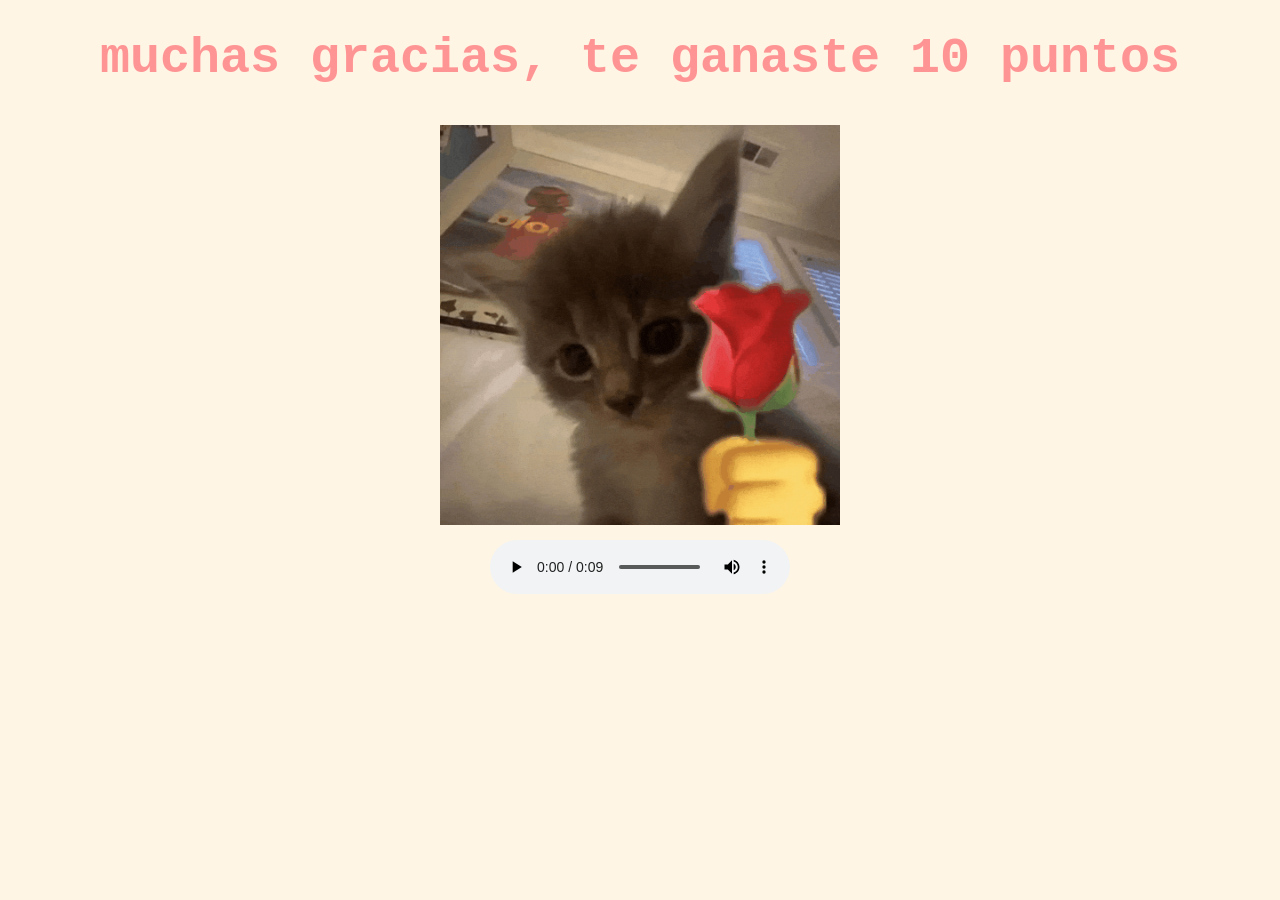
==== no.html @ 7f5d2888 "first commit" ====
<!DOCTYPE html>
<html lang="en">
  <head>
    <meta charset="UTF-8" />
    <meta name="viewport" content="width=device-width, initial-scale=1.0" />
    <title>Be My Valentine</title>
    <link rel="stylesheet" href="css/valentine.css" />
  </head>
  <body>


    <div class="hearts">
        <span>❤️</span>
        <span>❤️</span>
        <span>❤️</span>
        <span>❤️</span>
        <span>❤️</span>
        <span>❤️</span>
        <span>❤️</span>
        <span>❤️</span>
      </div>


    <div id="valentineQuestion"><b>muchas gracias, te ganaste 10 puntos</b></div>
    
    <br />
    <img src="love.gif" alt="cat asking question" class="responsive" />

    <div class="controls">
        <audio controls autoplay loop>
            <source src="sexy.mp3" type="audio/mpeg" />
            Your browser does not support the audio element.
        </audio>
    </div>
   

    <script>
      document
        .getElementById("noButton")
        .addEventListener("click", function () {
          var yesButton = document.querySelector(
            'button[onclick*="thankyou.html"]'
          );
          var currentFontSize = parseInt(
            window.getComputedStyle(yesButton).fontSize
          );
          yesButton.style.fontSize = currentFontSize + 10 + "px"; // Increase font size by 5px
        });
    </script>
  </body>
</html>
---- css/valentine.css ----
body {
    text-align: center;
    margin-top: 30px;
    font-family: "Courier";
    background-color: #fff5e4;
    color: #ff9494;
  }
  
  img {
    height: 400px;
    width: auto;
    padding: 10px;
  }
  
  #valentineQuestion {
    font-size: 50px;
    margin-bottom: 10px;
  }
  .answerButton {
    padding: 10px 20px;
    font-size: 18px;
    cursor: pointer;
    margin: 10px;
    font-family: "courier";
    margin-bottom: 20px;
    background-color: #ffe3e1;
    color: #e67373;
    border-radius: 12px;
    border: 2px solid #ffe3e1;
    box-shadow: 1px 1px 2px #ff9494;
    transition: 0.3s;
  }
  
  .answerButton:hover {
    background-color: #ff9494;
    color: #ffe3e1;
    border: 2px solid #ff9494;
    box-shadow: 1px 1px 2px #ffe3e1;
  }

  .hearts {
    position: fixed;
    top: 0;
    left: 0;
    width: 100%;
    height: 100%;
    pointer-events: none;
    overflow: hidden;
  }
  
  .hearts span {
    position: absolute;
    bottom: -50px;
    font-size: 30px;
    animation: floatUp 10s linear infinite;
    opacity: 0.6;
  }
  
  .hearts span:nth-child(1) {
    left: 10%;
    animation-duration: 8s;
  }
  
  .hearts span:nth-child(2) {
    left: 25%;
    animation-duration: 12s;
  }
  
  .hearts span:nth-child(3) {
    left: 40%;
    animation-duration: 10s;
  }
  
  .hearts span:nth-child(4) {
    left: 55%;
    animation-duration: 14s;
  }
  
  .hearts span:nth-child(5) {
    left: 70%;
    animation-duration: 9s;
  }
  
  .hearts span:nth-child(6) {
    left: 80%;
    animation-duration: 11s;
  }
  
  .hearts span:nth-child(7) {
    left: 90%;
    animation-duration: 13s;
  }
  
  .hearts span:nth-child(8) {
    left: 95%;
    animation-duration: 7s;
  }
  
  @keyframes floatUp {
    0% {
      transform: translateY(0) rotate(0deg);
      opacity: 0;
    }
  
    10% {
      opacity: 0.7;
    }
  
    100% {
      transform: translateY(-110vh) rotate(360deg);
      opacity: 0;
    }
  }
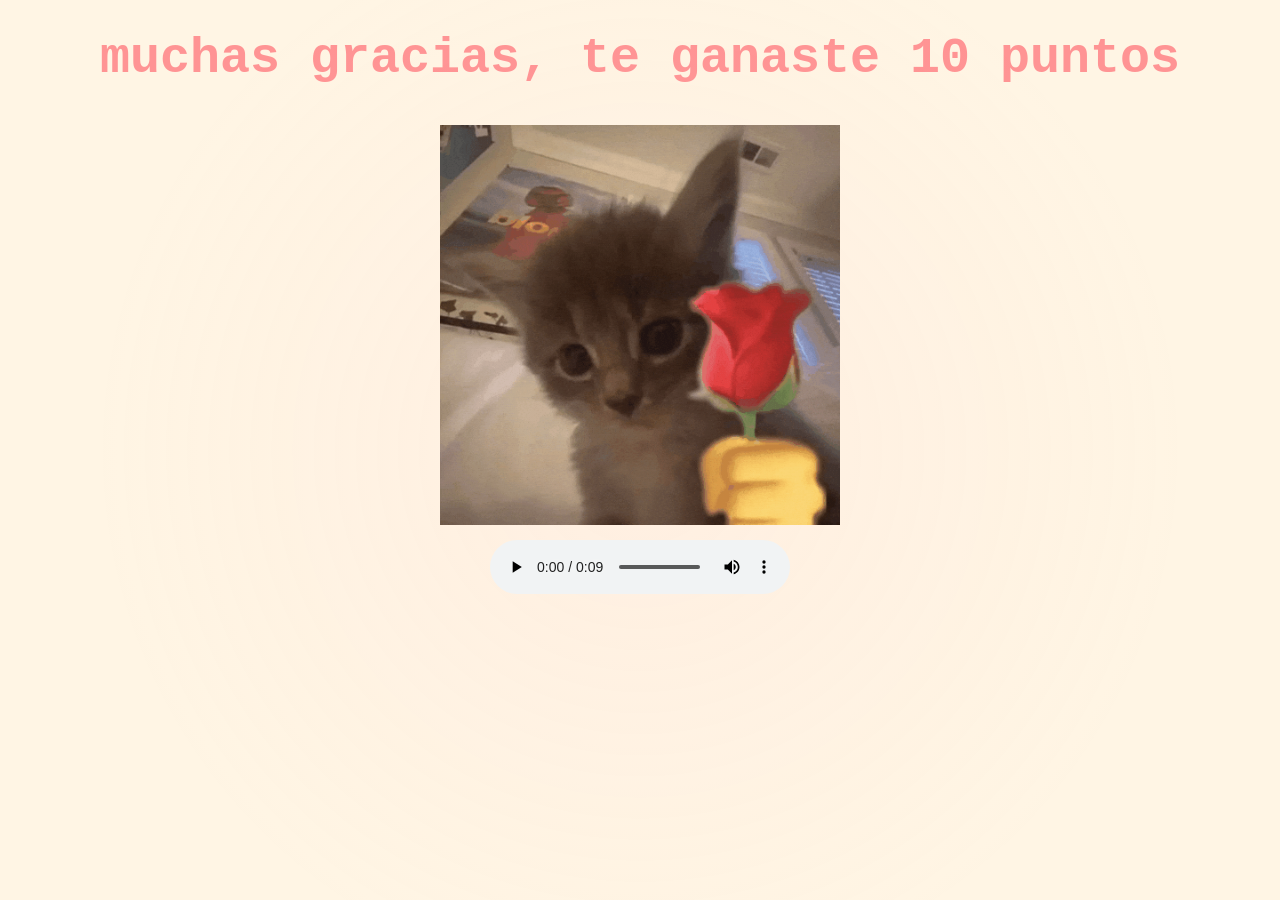
==== commit a5c0e228: "second commit" ====
--- a/no.html
+++ b/no.html
@@ -10,6 +10,46 @@
 
 
     <div class="hearts">
+        <span>❤️</span>
+        <span>❤️</span>
+        <span>❤️</span>
+        <span>❤️</span>
+        <span>❤️</span>
+        <span>❤️</span>
+        <span>❤️</span>
+        <span>❤️</span>
+        <span>❤️</span>
+        <span>❤️</span>
+        <span>❤️</span>
+        <span>❤️</span>
+        <span>❤️</span>
+        <span>❤️</span>
+        <span>❤️</span>
+        <span>❤️</span>
+        <span>❤️</span>
+        <span>❤️</span>
+        <span>❤️</span>
+        <span>❤️</span>
+        <span>❤️</span>
+        <span>❤️</span>
+        <span>❤️</span>
+        <span>❤️</span>
+        <span>❤️</span>
+        <span>❤️</span>
+        <span>❤️</span>
+        <span>❤️</span>
+        <span>❤️</span>
+        <span>❤️</span>
+        <span>❤️</span>
+        <span>❤️</span>
+        <span>❤️</span>
+        <span>❤️</span>
+        <span>❤️</span>
+        <span>❤️</span>
+        <span>❤️</span>
+        <span>❤️</span>
+        <span>❤️</span>
+        <span>❤️</span>
         <span>❤️</span>
         <span>❤️</span>
         <span>❤️</span>
--- a/css/valentine.css
+++ b/css/valentine.css
@@ -46,14 +46,29 @@
     height: 100%;
     pointer-events: none;
     overflow: hidden;
+    background:
+    radial-gradient(
+      circle at center,
+      rgba(255, 192, 203, 0.1),
+      transparent 70%
+    );
   }
   
   .hearts span {
     position: absolute;
-    bottom: -50px;
-    font-size: 30px;
-    animation: floatUp 10s linear infinite;
-    opacity: 0.6;
+    bottom: -100px;
+    font-size: 20px;
+    animation: floatUp linear infinite;
+    opacity: 0;
+    filter: drop-shadow(0 0 8px #ff7aa2);
+  }
+
+  .hearts span:nth-child(odd) {
+    font-size: 25px;
+  }
+  
+  .hearts span:nth-child(even) {
+    font-size: 45px;
   }
   
   .hearts span:nth-child(1) {
@@ -98,16 +113,34 @@
   
   @keyframes floatUp {
     0% {
-      transform: translateY(0) rotate(0deg);
+      transform:
+        translateY(0)
+        translateX(0)
+        rotate(0deg)
+        scale(0.5);
+  
       opacity: 0;
     }
   
-    10% {
-      opacity: 0.7;
+    15% {
+      opacity: 0.8;
+    }
+  
+    50% {
+      transform:
+        translateY(-50vh)
+        translateX(30px)
+        rotate(180deg)
+        scale(1);
     }
   
     100% {
-      transform: translateY(-110vh) rotate(360deg);
+      transform:
+        translateY(-120vh)
+        translateX(-30px)
+        rotate(360deg)
+        scale(1.3);
+  
       opacity: 0;
     }
   }
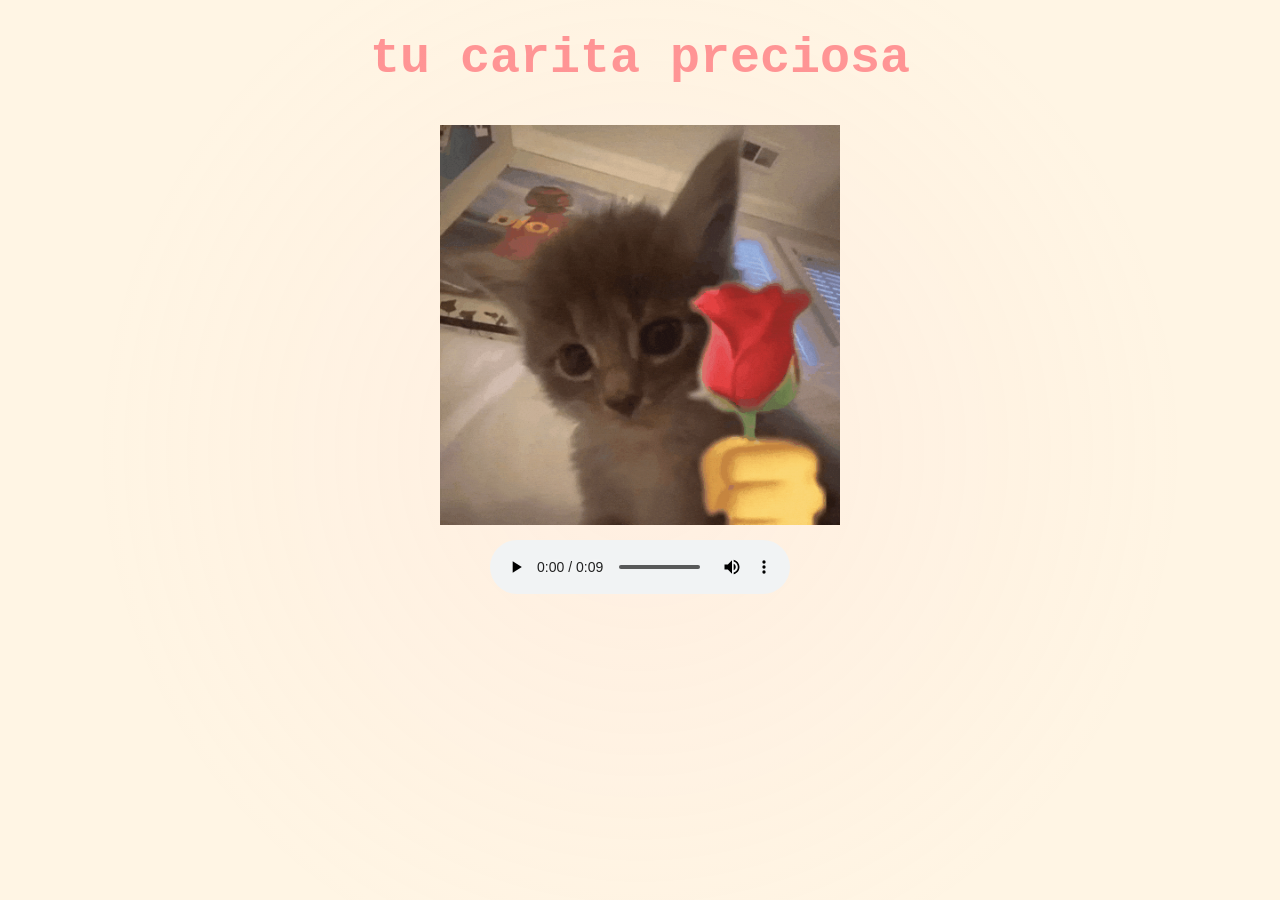
==== commit 7aab051a: "commit" ====
--- a/no.html
+++ b/no.html
@@ -60,8 +60,10 @@
         <span>❤️</span>
       </div>
 
-
+    <!--
     <div id="valentineQuestion"><b>muchas gracias, te ganaste 10 puntos</b></div>
+    -->
+    <div id="valentineQuestion"><b>tu carita preciosa</b></div>
     
     <br />
     <img src="love.gif" alt="cat asking question" class="responsive" />
